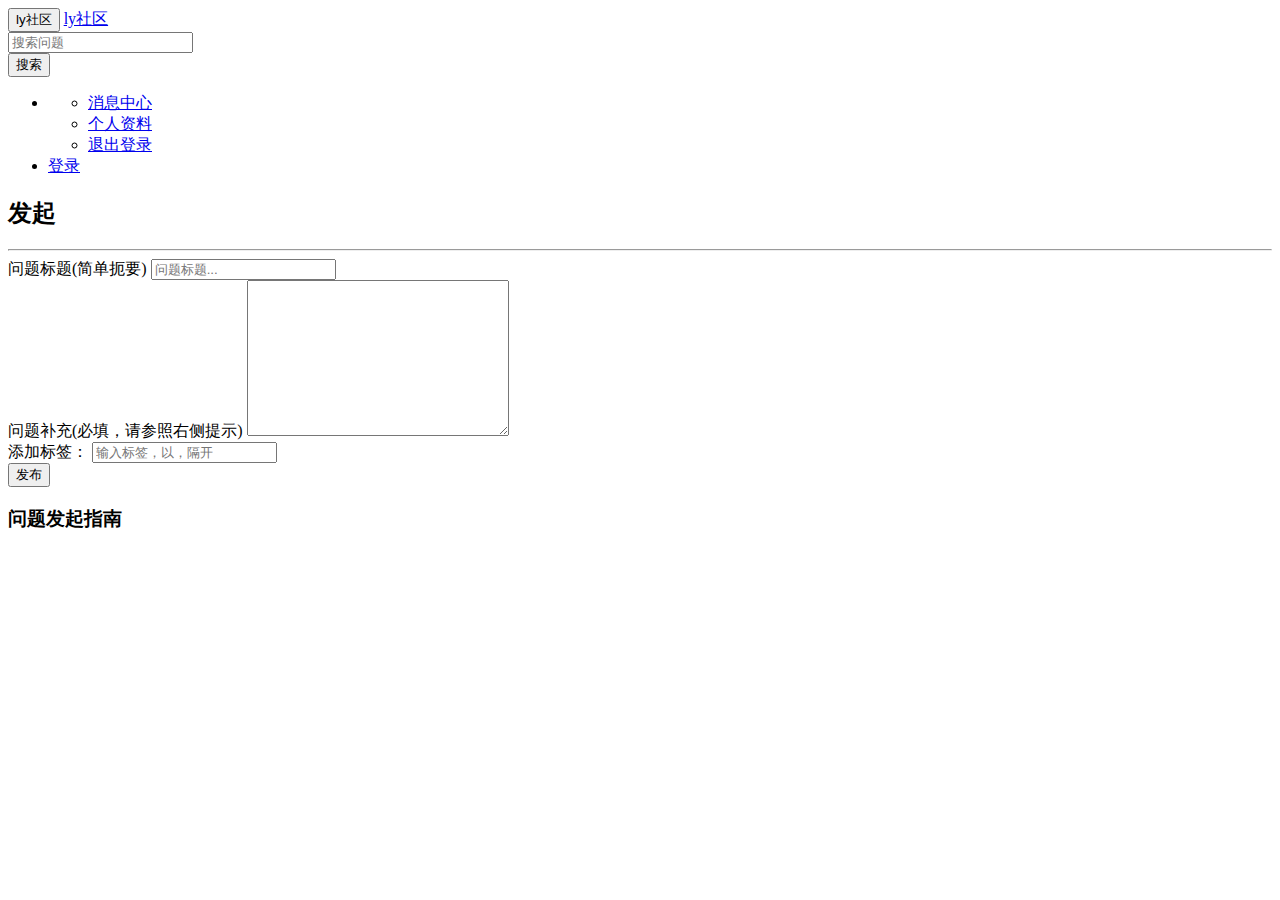
==== src/main/resources/templates/publish.html @ c1604a1e "编写发布问题首页，发布文章（未完成）" ====
<!DOCTYPE HTML>
<html xmlns:th="http://www.thymeleaf.org">
<head>
    <title>发布 ly-community</title>
    <meta http-equiv="Content-Type" content="text/html; charset=UTF-8" />
    <link rel="stylesheet" href="css/bootstrap.min.css"/>
    <link rel="stylesheet" href="css/bootstrap-theme.min.css"/>
    <link rel="stylesheet" href="css/community.css"/>
    <script src="js/bootstrap.min.js" type="application/javascript"></script>
</head>
<body>
<nav class="navbar navbar-default">
    <div class="container-fluid">
        <div class="navbar-header">
            <button type="button" class="navbar-toggle collapsed" data-toggle="collapse" data-target="#bs-example-navbar-collapse-1" aria-expanded="false">
                <span class="sr-only">ly社区</span>
                <span class="icon-bar"></span>
                <span class="icon-bar"></span>
                <span class="icon-bar"></span>
            </button>
            <a class="navbar-brand" href="#">ly社区</a>
        </div>

        <div class="collapse navbar-collapse" id="bs-example-navbar-collapse-1">

            <form class="navbar-form navbar-left">
                <div class="form-group">
                    <input type="text" class="form-control" placeholder="搜索问题">
                </div>
                <button type="submit" class="btn btn-default">搜索</button>
            </form>
            <ul class="nav navbar-nav navbar-right">
<!--                <div th:text="${session.user}"></div>-->
                <li class="dropdown" th:if="${session.user != null}">
                    <a href="#" class="dropdown-toggle" data-toggle="dropdown" role="button" aria-haspopup="true" aria-expanded="false" th:text="${session.user.getName()}"><span class="caret"> </span></a>
                    <ul class="dropdown-menu">
                        <li><a href="#">消息中心</a></li>
                        <li><a href="#">个人资料</a></li>
                        <li><a href="#">退出登录</a></li>
                    </ul>
                </li>
<!--                调用GitHub授权，调用成功过后，会重新访问ly社区，回调redirect-uri（携带code）-->
                <li th:if="${session.user == null}">
                    <a href="https://github.com/login/oauth/authorize?client_id=ea4aee7585ee0e2fb430&redirect_uri=http://localhost:8887/callback&scope=user&state=1">登录</a>
                </li>

            </ul>
        </div>
    </div>
</nav>
<div class="container-fluid main">
    <div class="row">
        <div class="col-lg-9 col-md-12 col-sm-12 col-xs-12" >
            <h2><span class="glyphicon glyphicon-grain" aria-hidden="true">发起</span></h2>
            <hr>
            <form action="/publish" method="post">
                <div class="form-group">
                    <label for="title">问题标题(简单扼要)</label>
                    <input type="text" class="form-control" id="title" name="title" placeholder="问题标题...">
                </div>
                <div class="form-group">
                    <label for="title">问题补充(必填，请参照右侧提示)</label>
                    <textarea type="text" class="form-control" name="description" cols="30" rows="10"></textarea>
                </div>
                <div class="form-group">
                    <label for="title">添加标签：</label>
                    <input type="text" class="form-control" id="tag" name="tag" placeholder="输入标签，以，隔开">
                </div>

                <div class="container-fluid main">
                    <div class="row">
                        <div class="alert alert-danger col-lg-9 col-md-12 col-sm-12 col-xs-12" th:text="${error}" th:if="${session.user != null}"></div>
                        <div class="col-lg-3 col-md-12 col-sm-12 col-xs-12">
                            <button  type="submit" class="btn btn-success btn-publish">发布</button>
                        </div>
                    </div>
                </div>

            </form>
        </div>
        <div class="col-lg-3 col-md-12 col-sm-12 col-xs-12">
            <h3>问题发起指南</h3>

        </div>

    </div>
</div>
</body>
</html>
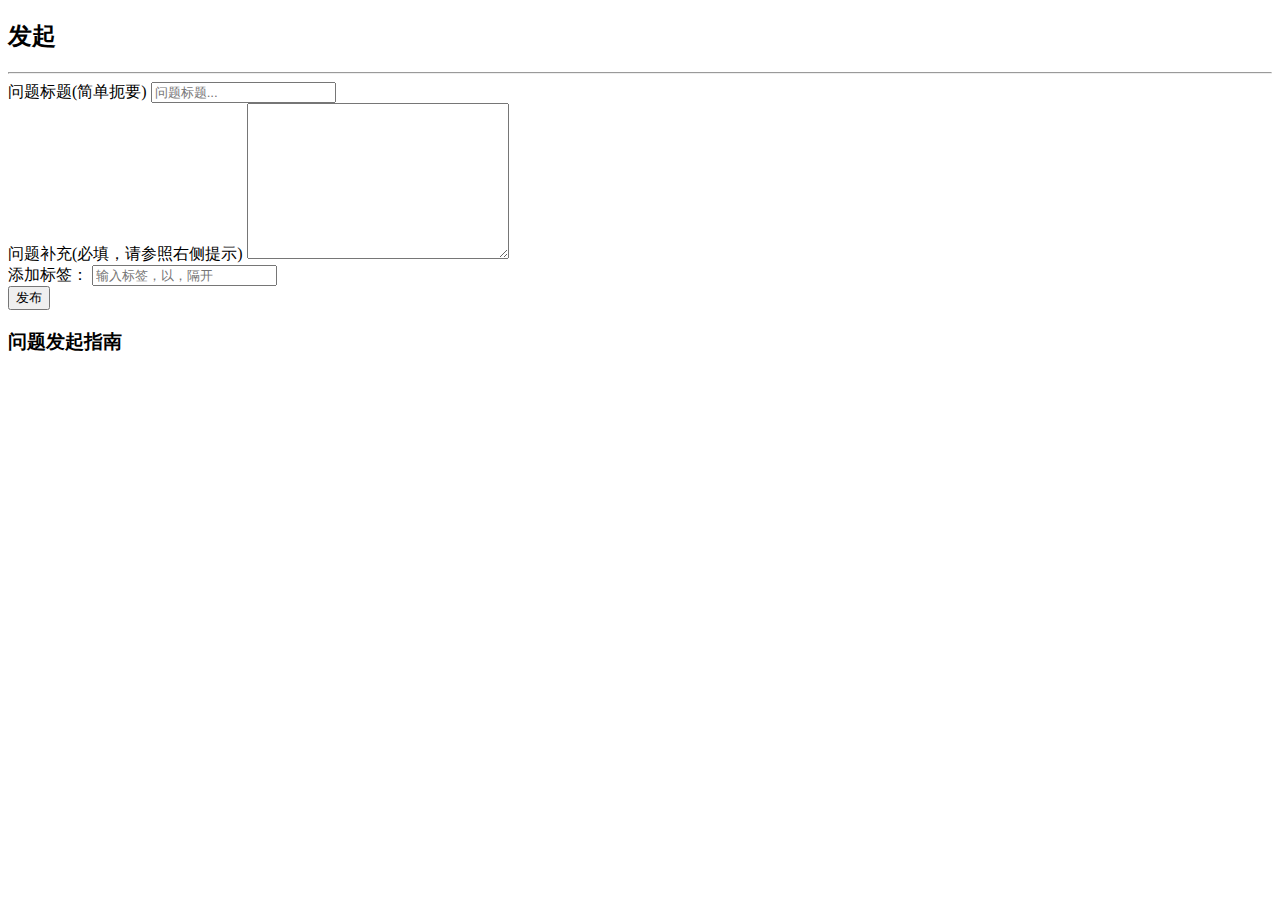
==== commit f5436c67: "分页的完善，个人资料列表，在用到判断是否登陆时添加拦截器" ====
--- a/src/main/resources/templates/publish.html
+++ b/src/main/resources/templates/publish.html
@@ -6,70 +6,35 @@
     <link rel="stylesheet" href="css/bootstrap.min.css"/>
     <link rel="stylesheet" href="css/bootstrap-theme.min.css"/>
     <link rel="stylesheet" href="css/community.css"/>
+    <script src="js/jquery-3.4.1.min.js"></script>
     <script src="js/bootstrap.min.js" type="application/javascript"></script>
 </head>
 <body>
-<nav class="navbar navbar-default">
-    <div class="container-fluid">
-        <div class="navbar-header">
-            <button type="button" class="navbar-toggle collapsed" data-toggle="collapse" data-target="#bs-example-navbar-collapse-1" aria-expanded="false">
-                <span class="sr-only">ly社区</span>
-                <span class="icon-bar"></span>
-                <span class="icon-bar"></span>
-                <span class="icon-bar"></span>
-            </button>
-            <a class="navbar-brand" href="#">ly社区</a>
-        </div>
-
-        <div class="collapse navbar-collapse" id="bs-example-navbar-collapse-1">
-
-            <form class="navbar-form navbar-left">
-                <div class="form-group">
-                    <input type="text" class="form-control" placeholder="搜索问题">
-                </div>
-                <button type="submit" class="btn btn-default">搜索</button>
-            </form>
-            <ul class="nav navbar-nav navbar-right">
-<!--                <div th:text="${session.user}"></div>-->
-                <li class="dropdown" th:if="${session.user != null}">
-                    <a href="#" class="dropdown-toggle" data-toggle="dropdown" role="button" aria-haspopup="true" aria-expanded="false" th:text="${session.user.getName()}"><span class="caret"> </span></a>
-                    <ul class="dropdown-menu">
-                        <li><a href="#">消息中心</a></li>
-                        <li><a href="#">个人资料</a></li>
-                        <li><a href="#">退出登录</a></li>
-                    </ul>
-                </li>
-<!--                调用GitHub授权，调用成功过后，会重新访问ly社区，回调redirect-uri（携带code）-->
-                <li th:if="${session.user == null}">
-                    <a href="https://github.com/login/oauth/authorize?client_id=ea4aee7585ee0e2fb430&redirect_uri=http://localhost:8887/callback&scope=user&state=1">登录</a>
-                </li>
-
-            </ul>
-        </div>
-    </div>
-</nav>
+<div th:insert="~{navigation :: nav}"></div>
 <div class="container-fluid main">
     <div class="row">
         <div class="col-lg-9 col-md-12 col-sm-12 col-xs-12" >
-            <h2><span class="glyphicon glyphicon-grain" aria-hidden="true">发起</span></h2>
+            <h2><span class="glyphicon glyphicon-grain" aria-hidden="true"> 发起</span></h2>
             <hr>
             <form action="/publish" method="post">
                 <div class="form-group">
                     <label for="title">问题标题(简单扼要)</label>
-                    <input type="text" class="form-control" id="title" name="title" placeholder="问题标题...">
+                    <input type="text" class="form-control" id="title" name="title" placeholder="问题标题..." th:value="*{title}">
                 </div>
                 <div class="form-group">
-                    <label for="title">问题补充(必填，请参照右侧提示)</label>
-                    <textarea type="text" class="form-control" name="description" cols="30" rows="10"></textarea>
+                    <label for="description">问题补充(必填，请参照右侧提示)</label>
+                    <textarea type="text" class="form-control" id="description" name="description" cols="30" rows="10" th:text="*{description}"></textarea>
                 </div>
                 <div class="form-group">
-                    <label for="title">添加标签：</label>
-                    <input type="text" class="form-control" id="tag" name="tag" placeholder="输入标签，以，隔开">
+                    <label for="tag">添加标签：</label>
+                    <input type="text" class="form-control" id="tag" name="tag" placeholder="输入标签，以，隔开" th:value="*{tag}">
                 </div>
 
                 <div class="container-fluid main">
                     <div class="row">
-                        <div class="alert alert-danger col-lg-9 col-md-12 col-sm-12 col-xs-12" th:text="${error}" th:if="${session.user != null}"></div>
+                        <div class="col-lg-9 col-md-12 col-sm-12 col-xs-12" th:if="${session != null}" >
+                            <div class="alert alert-danger col-lg-9 col-md-12 col-sm-12 col-xs-12" th:text="${error}" th:if="${session.user != null}"></div>
+                        </div>
                         <div class="col-lg-3 col-md-12 col-sm-12 col-xs-12">
                             <button  type="submit" class="btn btn-success btn-publish">发布</button>
                         </div>
